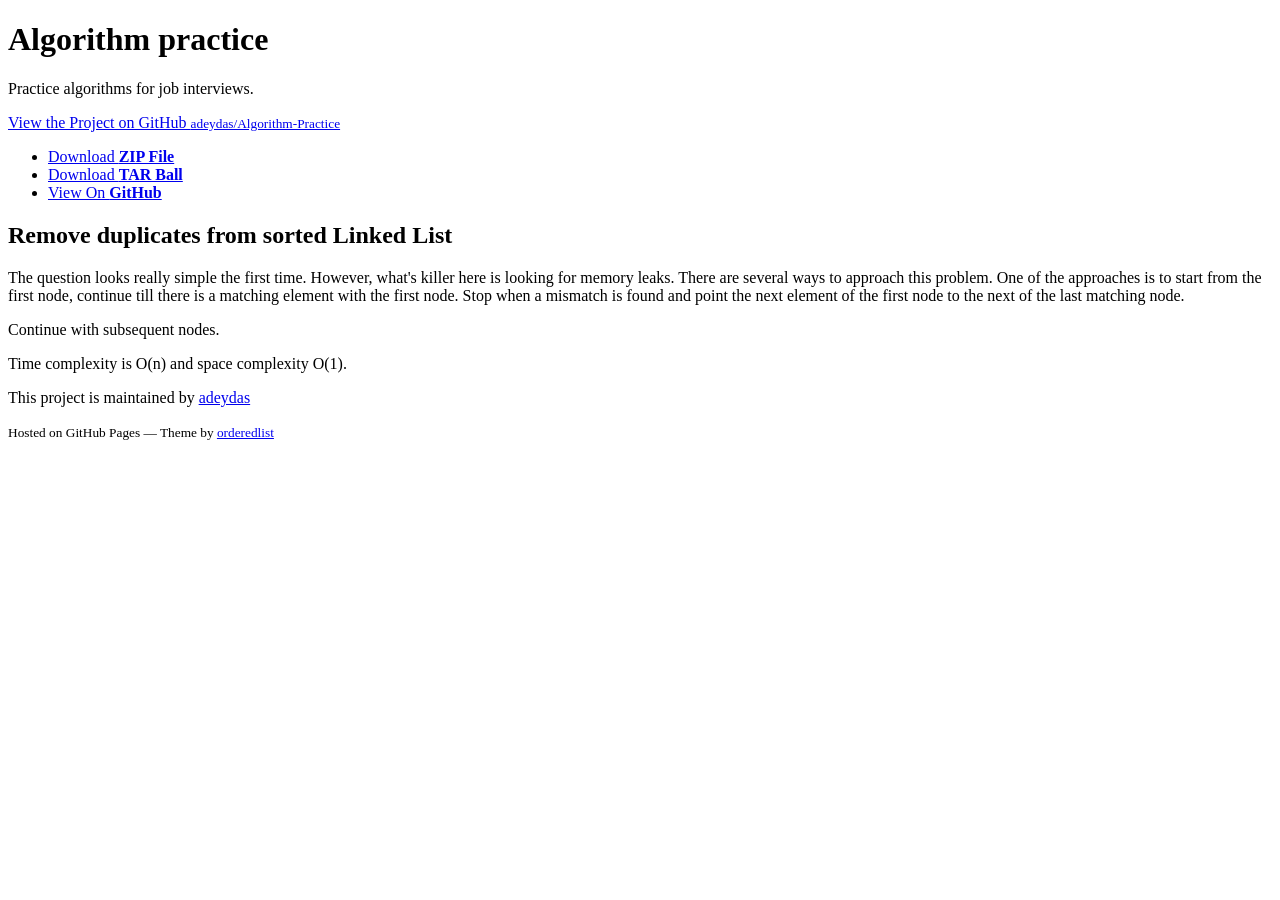
==== algos/removeduplicatessortedlist.html @ 534d755f "Create removeduplicatessortedlist.html" ====
<!doctype html>
<html>
  <head>
    <meta charset="utf-8">
    <meta http-equiv="X-UA-Compatible" content="chrome=1">
    <title>Remove duplicates from sorted Linked List</title>

    <link rel="stylesheet" href="stylesheets/styles.css">
    <link rel="stylesheet" href="stylesheets/github-light.css">
    <meta name="viewport" content="width=device-width, initial-scale=1, user-scalable=no">
    <!--[if lt IE 9]>
    <script src="//html5shiv.googlecode.com/svn/trunk/html5.js"></script>
    <![endif]-->
  </head>
  <body>
    <div class="wrapper">
      <header>
        <h1>Algorithm practice</h1>
        <p>Practice algorithms for job interviews.</p>

        <p class="view"><a href="https://github.com/adeydas/Algorithm-Practice">View the Project on GitHub <small>adeydas/Algorithm-Practice</small></a></p>


        <ul>
          <li><a href="https://github.com/adeydas/Algorithm-Practice/zipball/master">Download <strong>ZIP File</strong></a></li>
          <li><a href="https://github.com/adeydas/Algorithm-Practice/tarball/master">Download <strong>TAR Ball</strong></a></li>
          <li><a href="https://github.com/adeydas/Algorithm-Practice">View On <strong>GitHub</strong></a></li>
        </ul>
      </header>
      <section>
        <h1>Remove duplicates from sorted Linked List</h1>
        
        <p>The question looks really simple the first time. However, what's killer here is looking for memory leaks. There are several 
        ways to approach this problem. One of the approaches is to start from the first node, continue till there is a matching element with the first 
        node. Stop when a mismatch is found and point the next element of the first node to the next of the last matching node.</p>
        <p>Continue with subsequent nodes.</p>
        <p>Time complexity is O(n) and space complexity O(1).</p>
        
      </section>
      <footer>
        <p>This project is maintained by <a href="https://github.com/adeydas">adeydas</a></p>
        <p><small>Hosted on GitHub Pages &mdash; Theme by <a href="https://github.com/orderedlist">orderedlist</a></small></p>
      </footer>
    </div>
    <script src="javascripts/scale.fix.js"></script>
    
  </body>
</html>
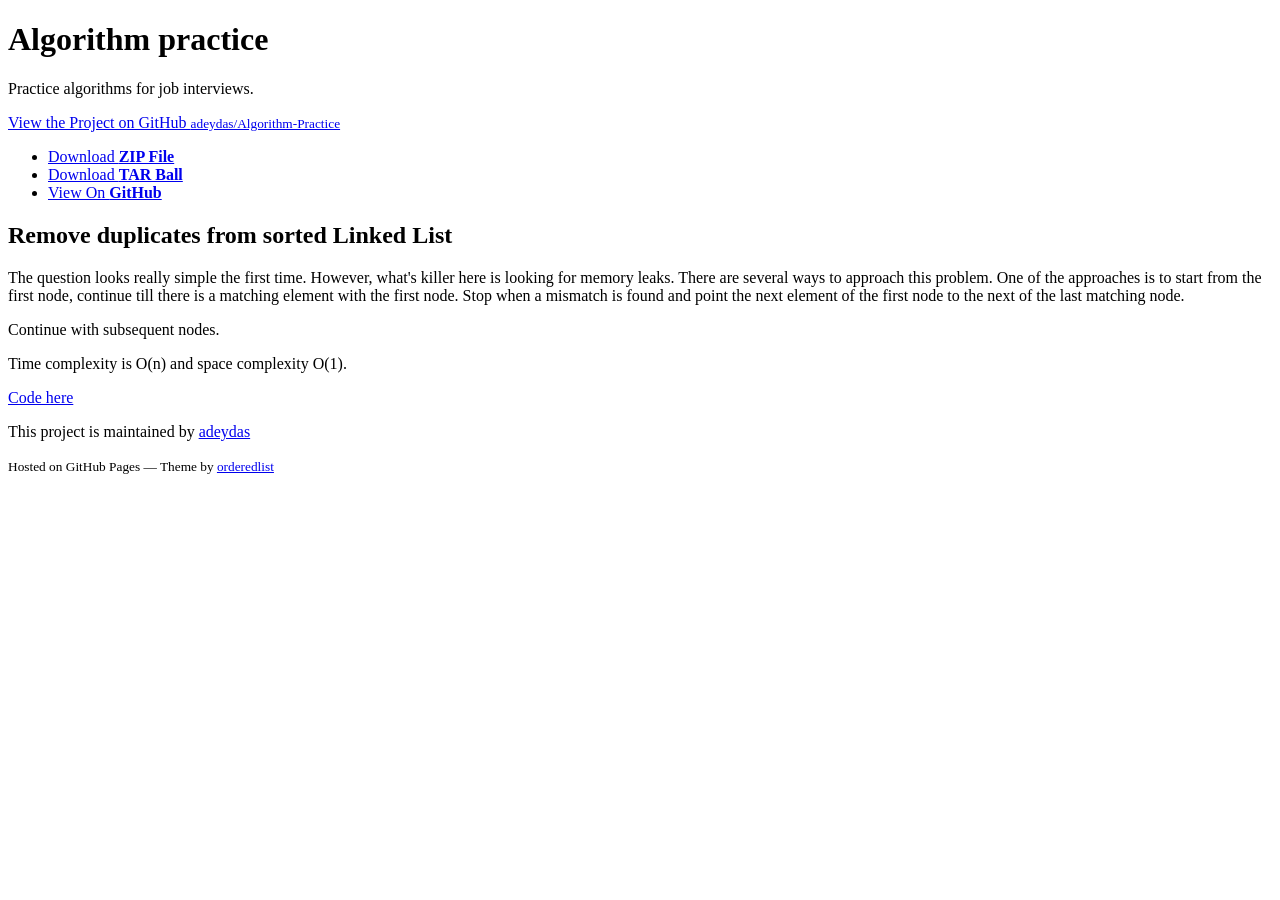
==== commit 4ec816aa: "Update removeduplicatessortedlist.html" ====
--- a/algos/removeduplicatessortedlist.html
+++ b/algos/removeduplicatessortedlist.html
@@ -5,8 +5,8 @@
     <meta http-equiv="X-UA-Compatible" content="chrome=1">
     <title>Remove duplicates from sorted Linked List</title>
 
-    <link rel="stylesheet" href="stylesheets/styles.css">
-    <link rel="stylesheet" href="stylesheets/github-light.css">
+    <link rel="stylesheet" href="../stylesheets/styles.css">
+    <link rel="stylesheet" href="../stylesheets/github-light.css">
     <meta name="viewport" content="width=device-width, initial-scale=1, user-scalable=no">
     <!--[if lt IE 9]>
     <script src="//html5shiv.googlecode.com/svn/trunk/html5.js"></script>
@@ -35,6 +35,7 @@
         node. Stop when a mismatch is found and point the next element of the first node to the next of the last matching node.</p>
         <p>Continue with subsequent nodes.</p>
         <p>Time complexity is O(n) and space complexity O(1).</p>
+        <p><a href="https://github.com/adeydas/Algorithm-Practice/blob/efabf4694e907d3b720270791b6843c54bb11263/src/com/abhishek/leetcode/RemoveDuplicatesSortedList.java">Code here</a></p>
         
       </section>
       <footer>
--- a/stylesheets/github-light.css
+++ b/stylesheets/github-light.css
@@ -0,0 +1,116 @@
+/*
+   Copyright 2014 GitHub Inc.
+
+   Licensed under the Apache License, Version 2.0 (the "License");
+   you may not use this file except in compliance with the License.
+   You may obtain a copy of the License at
+
+       http://www.apache.org/licenses/LICENSE-2.0
+
+   Unless required by applicable law or agreed to in writing, software
+   distributed under the License is distributed on an "AS IS" BASIS,
+   WITHOUT WARRANTIES OR CONDITIONS OF ANY KIND, either express or implied.
+   See the License for the specific language governing permissions and
+   limitations under the License.
+
+*/
+
+.pl-c /* comment */ {
+  color: #969896;
+}
+
+.pl-c1      /* constant, markup.raw, meta.diff.header, meta.module-reference, meta.property-name, support, support.constant, support.variable, variable.other.constant */,
+.pl-s .pl-v /* string variable */ {
+  color: #0086b3;
+}
+
+.pl-e  /* entity */,
+.pl-en /* entity.name */ {
+  color: #795da3;
+}
+
+.pl-s .pl-s1 /* string source */,
+.pl-smi      /* storage.modifier.import, storage.modifier.package, storage.type.java, variable.other, variable.parameter.function */ {
+  color: #333;
+}
+
+.pl-ent /* entity.name.tag */ {
+  color: #63a35c;
+}
+
+.pl-k /* keyword, storage, storage.type */ {
+  color: #a71d5d;
+}
+
+.pl-pds              /* punctuation.definition.string, string.regexp.character-class */,
+.pl-s                /* string */,
+.pl-s .pl-pse .pl-s1 /* string punctuation.section.embedded source */,
+.pl-sr               /* string.regexp */,
+.pl-sr .pl-cce       /* string.regexp constant.character.escape */,
+.pl-sr .pl-sra       /* string.regexp string.regexp.arbitrary-repitition */,
+.pl-sr .pl-sre       /* string.regexp source.ruby.embedded */ {
+  color: #183691;
+}
+
+.pl-v /* variable */ {
+  color: #ed6a43;
+}
+
+.pl-id /* invalid.deprecated */ {
+  color: #b52a1d;
+}
+
+.pl-ii /* invalid.illegal */ {
+  background-color: #b52a1d;
+  color: #f8f8f8;
+}
+
+.pl-sr .pl-cce /* string.regexp constant.character.escape */ {
+  color: #63a35c;
+  font-weight: bold;
+}
+
+.pl-ml /* markup.list */ {
+  color: #693a17;
+}
+
+.pl-mh        /* markup.heading */,
+.pl-mh .pl-en /* markup.heading entity.name */,
+.pl-ms        /* meta.separator */ {
+  color: #1d3e81;
+  font-weight: bold;
+}
+
+.pl-mq /* markup.quote */ {
+  color: #008080;
+}
+
+.pl-mi /* markup.italic */ {
+  color: #333;
+  font-style: italic;
+}
+
+.pl-mb /* markup.bold */ {
+  color: #333;
+  font-weight: bold;
+}
+
+.pl-md /* markup.deleted, meta.diff.header.from-file */ {
+  background-color: #ffecec;
+  color: #bd2c00;
+}
+
+.pl-mi1 /* markup.inserted, meta.diff.header.to-file */ {
+  background-color: #eaffea;
+  color: #55a532;
+}
+
+.pl-mdr /* meta.diff.range */ {
+  color: #795da3;
+  font-weight: bold;
+}
+
+.pl-mo /* meta.output */ {
+  color: #1d3e81;
+}
+
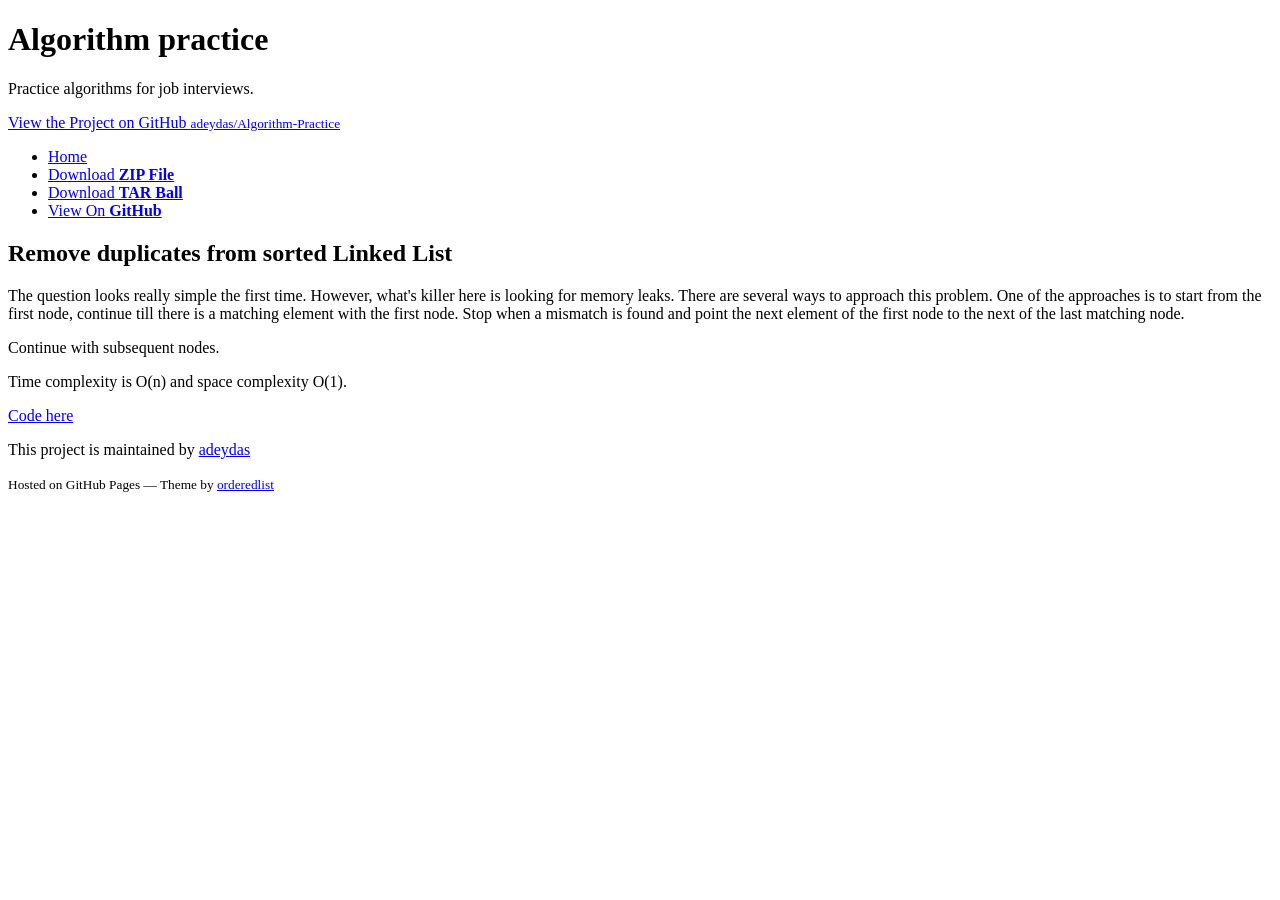
==== commit 3e7fc09d: "Update removeduplicatessortedlist.html" ====
--- a/algos/removeduplicatessortedlist.html
+++ b/algos/removeduplicatessortedlist.html
@@ -22,6 +22,7 @@
 
 
         <ul>
+          <li><a href="http://algorithms.abhis.ws">Home</a></li>
           <li><a href="https://github.com/adeydas/Algorithm-Practice/zipball/master">Download <strong>ZIP File</strong></a></li>
           <li><a href="https://github.com/adeydas/Algorithm-Practice/tarball/master">Download <strong>TAR Ball</strong></a></li>
           <li><a href="https://github.com/adeydas/Algorithm-Practice">View On <strong>GitHub</strong></a></li>
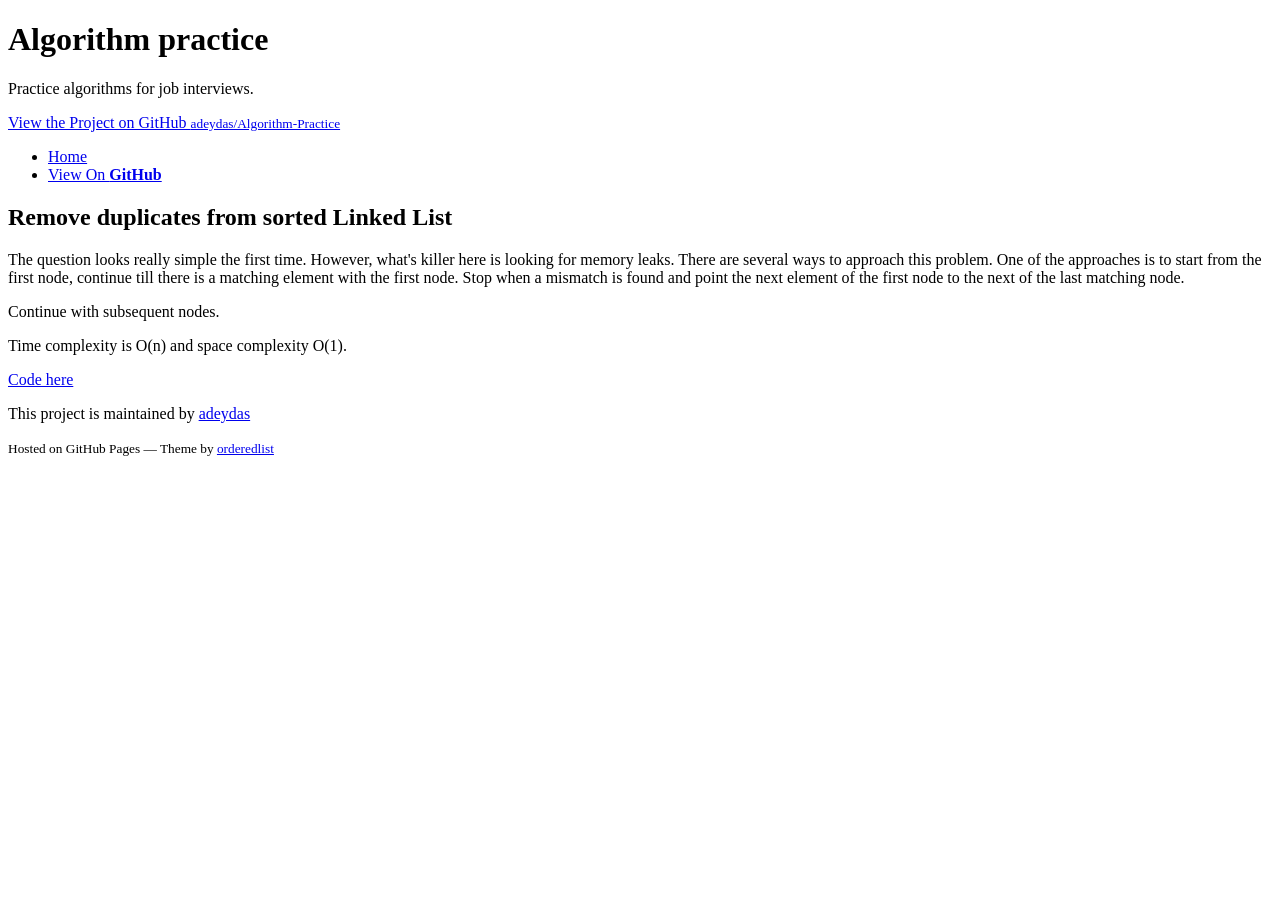
==== commit 5512742a: "Update removeduplicatessortedlist.html" ====
--- a/algos/removeduplicatessortedlist.html
+++ b/algos/removeduplicatessortedlist.html
@@ -23,8 +23,6 @@
 
         <ul>
           <li><a href="http://algorithms.abhis.ws">Home</a></li>
-          <li><a href="https://github.com/adeydas/Algorithm-Practice/zipball/master">Download <strong>ZIP File</strong></a></li>
-          <li><a href="https://github.com/adeydas/Algorithm-Practice/tarball/master">Download <strong>TAR Ball</strong></a></li>
           <li><a href="https://github.com/adeydas/Algorithm-Practice">View On <strong>GitHub</strong></a></li>
         </ul>
       </header>
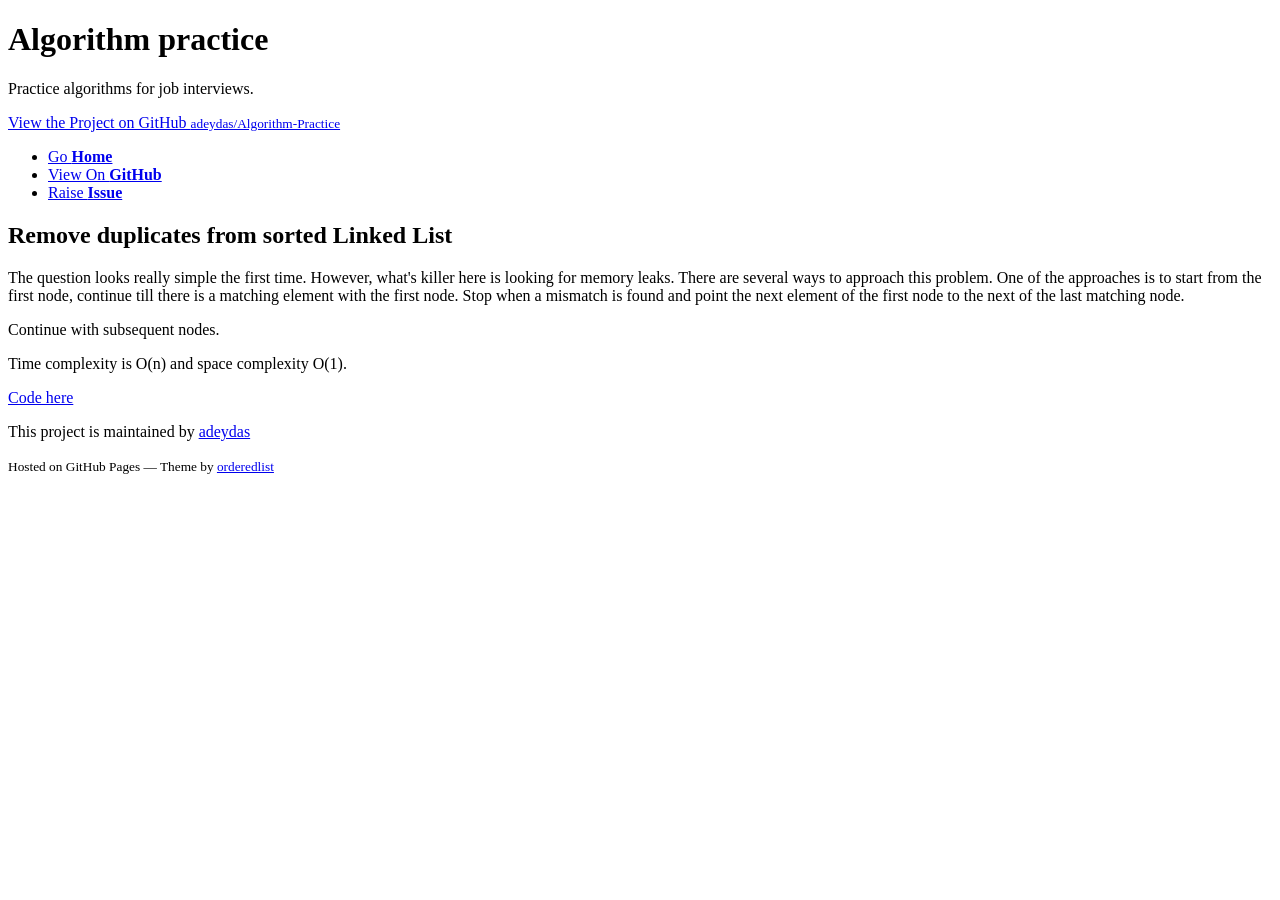
==== commit 8334eddc: "Update removeduplicatessortedlist.html" ====
--- a/algos/removeduplicatessortedlist.html
+++ b/algos/removeduplicatessortedlist.html
@@ -22,8 +22,9 @@
 
 
         <ul>
-          <li><a href="http://algorithms.abhis.ws">Home</a></li>
+          <li><a href="http://algorithms.abhis.ws">Go <strong>Home</strong></a></li>
           <li><a href="https://github.com/adeydas/Algorithm-Practice">View On <strong>GitHub</strong></a></li>
+          <li><a href="https://github.com/adeydas/Algorithm-Practice/issues">Raise <strong>Issue</strong></a></li>
         </ul>
       </header>
       <section>
